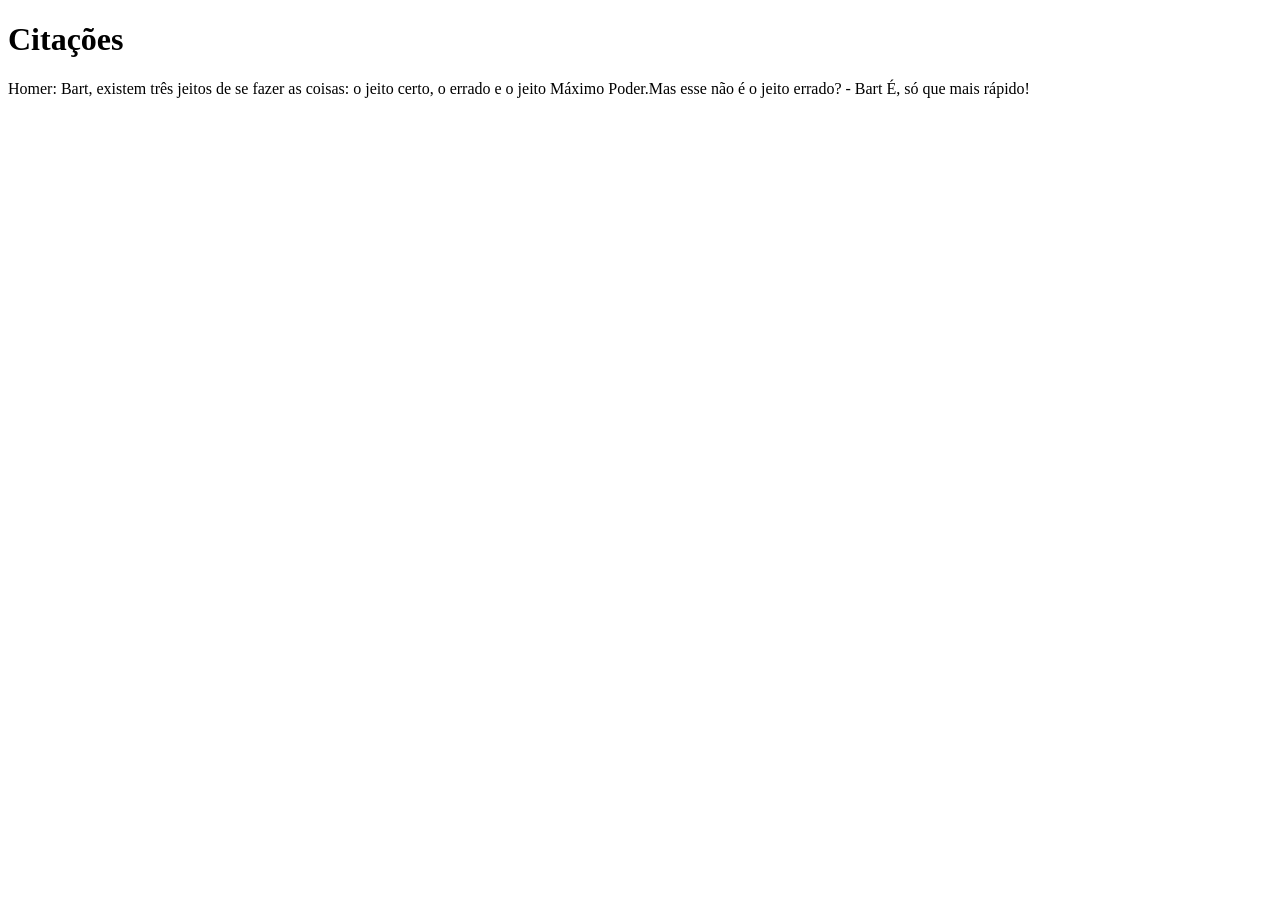
==== citacoes.html @ e786e18f "adicionei o novo arquivo citaçoes com uma citação do Homer." ====
<!DOCTYPE html>
<html lang="en">

<head>
    <meta charset="UTF-8">
    <meta name="viewport" content="width=device-width, initial-scale=1.0">
    <title>Document</title>
</head>

<body>
    <h1>Citações</h1>
    <p>Homer: Bart, existem três jeitos de se fazer as coisas: o jeito certo, o errado e o jeito Máximo Poder.Mas esse
        não é o jeito errado? - Bart É, só que mais rápido!</p>
</body>

</html>
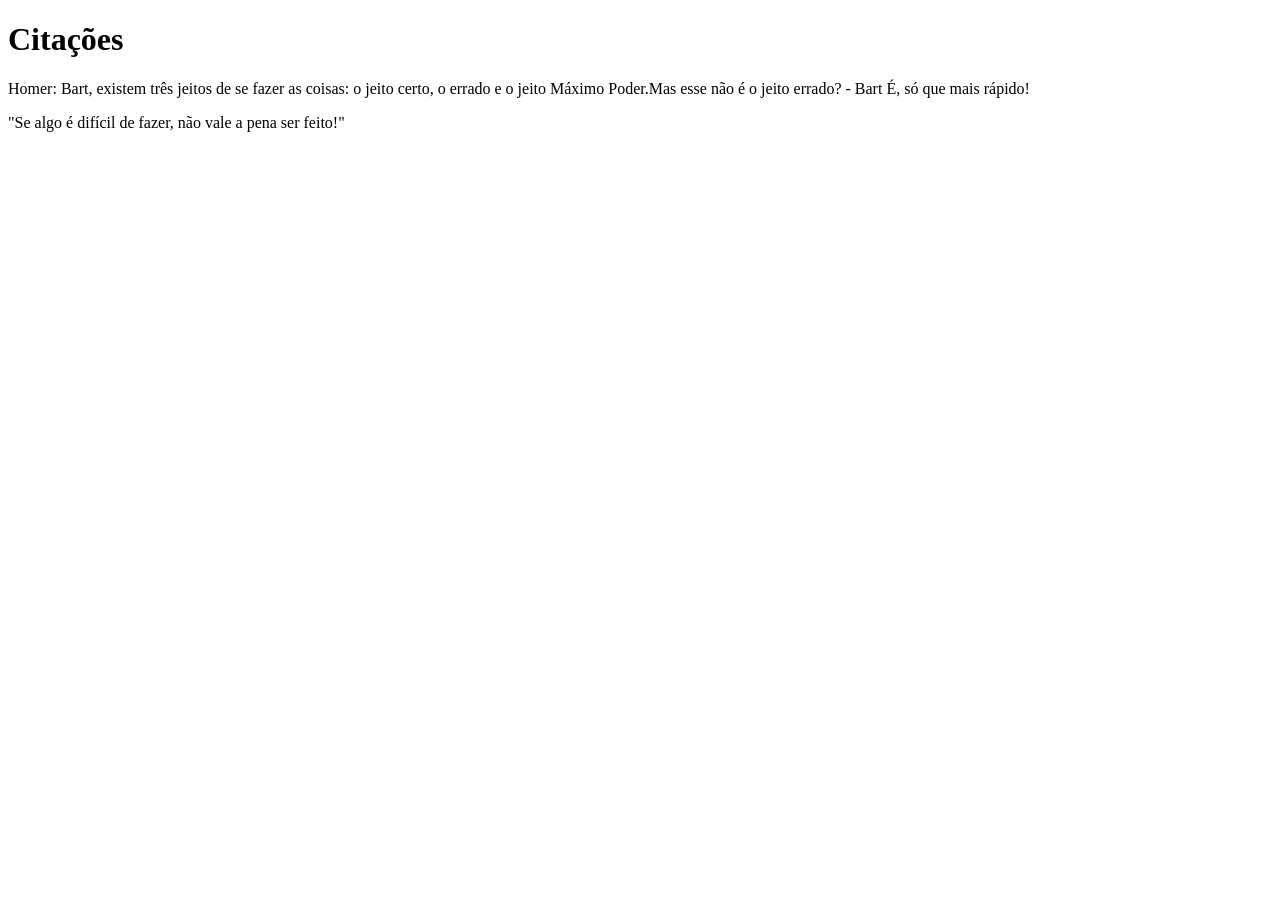
==== commit 7110f4f3: "nova citação do Homer" ====
--- a/citacoes.html
+++ b/citacoes.html
@@ -11,6 +11,8 @@
     <h1>Citações</h1>
     <p>Homer: Bart, existem três jeitos de se fazer as coisas: o jeito certo, o errado e o jeito Máximo Poder.Mas esse
         não é o jeito errado? - Bart É, só que mais rápido!</p>
+
+    <p>"Se algo é difícil de fazer, não vale a pena ser feito!"</p>
 </body>
 
 </html>
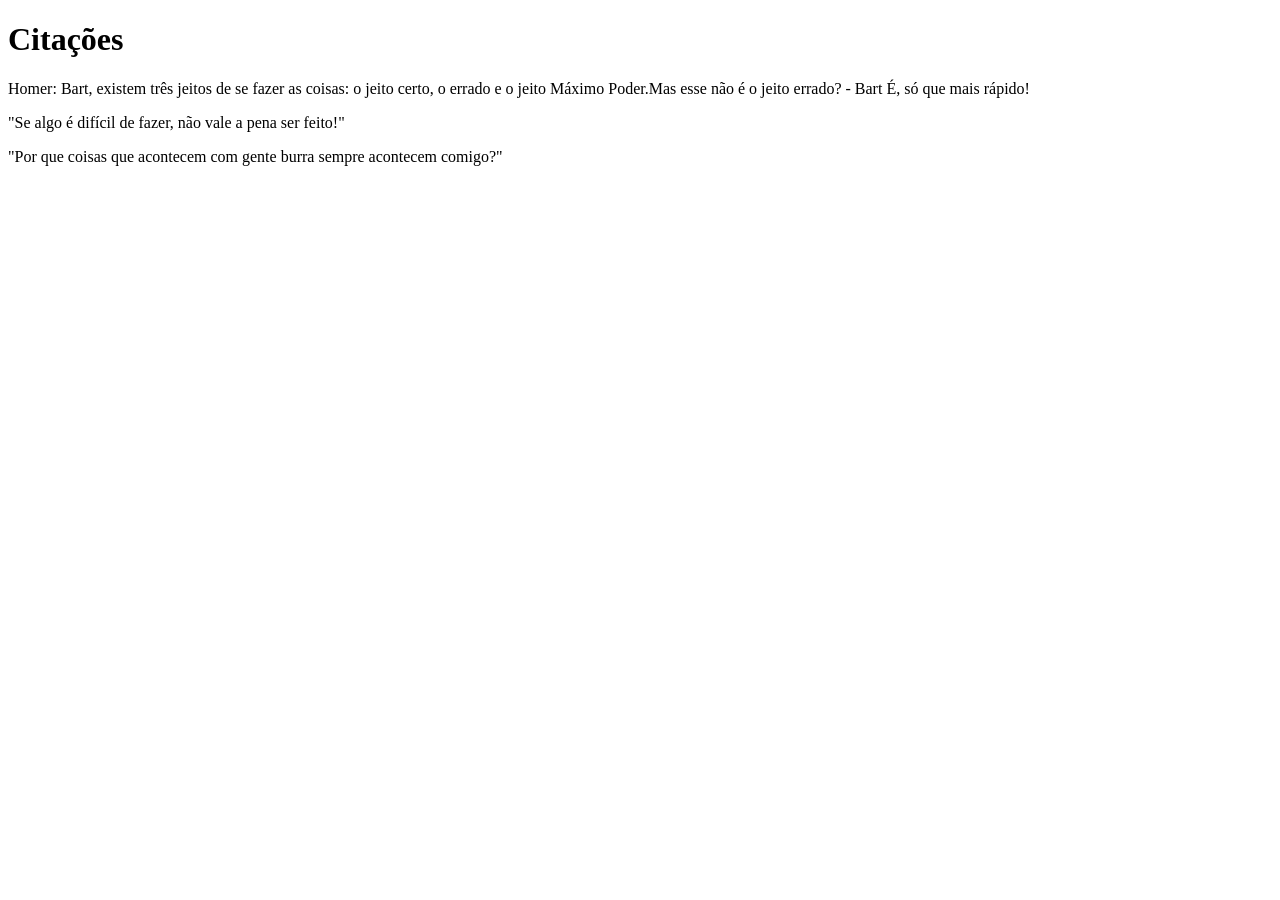
==== commit a8368f42: "nova citação adicionada." ====
--- a/citacoes.html
+++ b/citacoes.html
@@ -13,6 +13,8 @@
         não é o jeito errado? - Bart É, só que mais rápido!</p>
 
     <p>"Se algo é difícil de fazer, não vale a pena ser feito!"</p>
+
+    <p>"Por que coisas que acontecem com gente burra sempre acontecem comigo?"</p>
 </body>
 
 </html>
